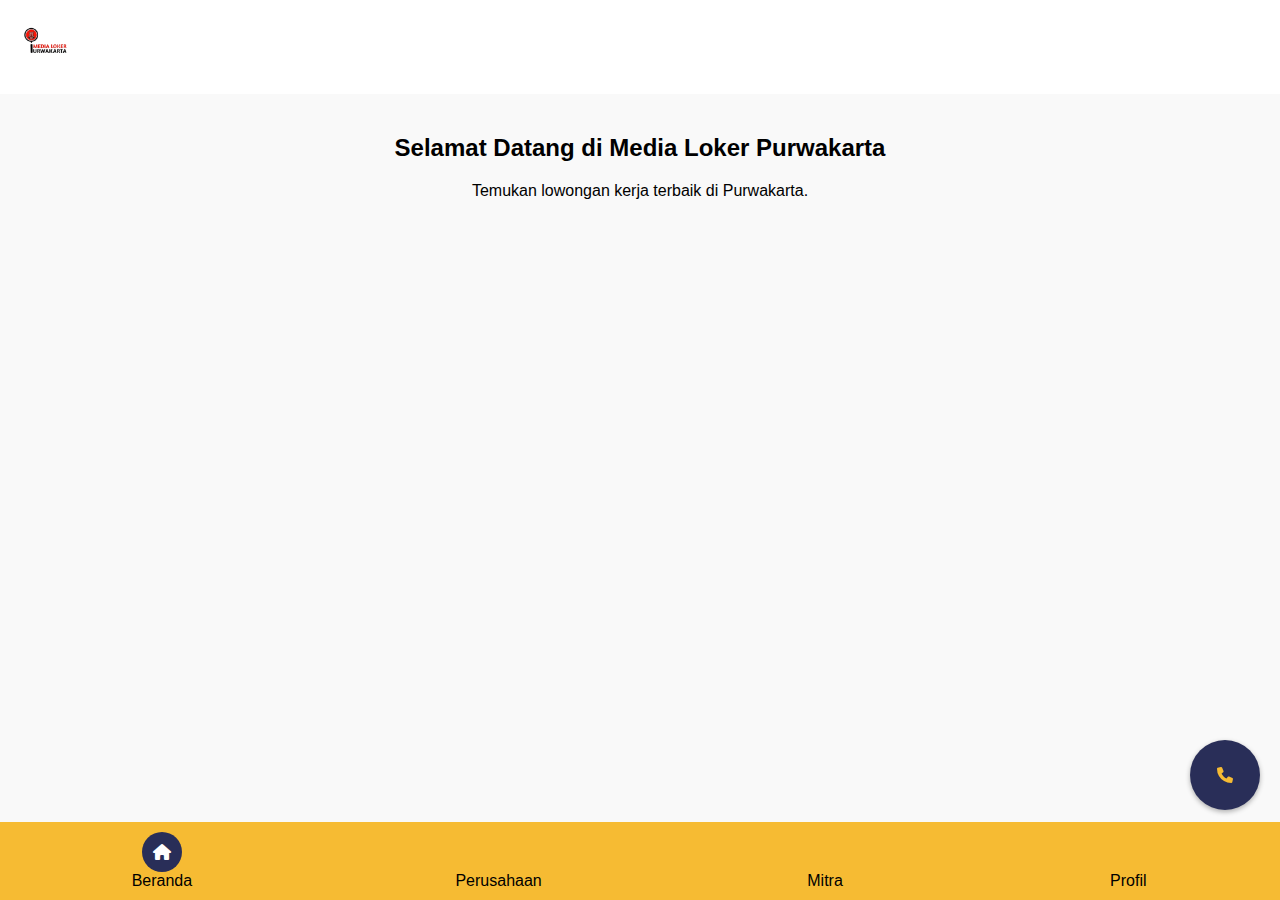
==== src/index.html @ f967ccae "Add files via upload" ====
<!DOCTYPE html>
<html lang="id">
<head>
    <meta charset="UTF-8">
    <meta name="viewport" content="width=device-width, initial-scale=1.0">
    <title>Media Loker Purwakarta</title>
    <link rel="stylesheet" href="styles.css">
    <link rel="stylesheet" href="https://cdnjs.cloudflare.com/ajax/libs/font-awesome/6.0.0-beta3/css/all.min.css">
</head>
<body>
    <header>
        <div class="logo">
            <img src="logo.png" alt="Logo Media Loker Purwakarta">
        </div>
    </header>

    <main>
        <h2>Selamat Datang di Media Loker Purwakarta</h2>
        <p>Temukan lowongan kerja terbaik di Purwakarta.</p>
    </main>

    <nav class="navbar">
        <a href="#home" class="active">
            <div class="icon-container">
                <i class="fas fa-home"></i>
            </div>
            <span>Beranda</span>
        </a>
        <a href="#perusahaan">
            <div class="icon-container">
                <i class="fas fa-building"></i>
            </div>
            <span>Perusahaan</span>
        </a>
        <a href="#mitra">
            <div class="icon-container">
                <i class="fas fa-handshake"></i>
            </div>
            <span>Mitra</span>
        </a>
        <a href="#profil" class="profil-link">
            <div class="icon-container">
                <i class="fas fa-user"></i>
            </div>
            <span>Profil</span>
        </a>
    </nav>

    <div class="whatsapp-popup">
        <a href="tel:nomor_anda" target="_blank">
            <div class="whatsapp-icon">
                <i class="fas fa-phone"></i>
            </div>
        </a>
    </div>
</body>
</html>
---- src/styles.css ----
* {
    box-sizing: border-box;
}

body {
    font-family: Arial, sans-serif;
    margin: 0;
    padding: 0;
    background-color: #f9f9f9;
}

header {
    display: flex;
    align-items: center;
    justify-content: flex-start; /* Rata kiri */
    padding: 20px;
    background-color: white; /* Ubah warna header menjadi putih */
}

.logo img {
    height: 50px;
}

main {
    padding: 20px;
    text-align: center;
}

.navbar {
    display: flex;
    justify-content: space-around; /* Membagi ruang secara merata */
    background-color: #F6BB33; /* Ubah warna navbar */
    position: fixed;
    bottom: 0;
    left: 0;
    right: 0;
    z-index: 10; /* Pastikan navbar berada di atas pop-up */
}

.navbar a {
    padding: 10px;
    color: black; /* Tulisan tidak berubah warna */
    text-decoration: none;
    text-align: center;
    display: flex;
    flex-direction: column; /* Menyusun ikon di atas teks */
    align-items: center;
}

.icon-container {
    width: 40px; /* Lebar kontainer ikon */
    height: 40px; /* Tinggi kontainer ikon */
    border-radius: 50%; /* Membuat bulat */
    background-color: transparent; /* Warna latar belakang awal */
    display: flex;
    align-items: center;
    justify-content: center;
    transition: background-color 0.3s; /* Transisi halus */
}

.navbar a:hover .icon-container,
.navbar a.active .icon-container {
    background-color: #292E58; /* Ubah warna latar belakang ketika hover atau aktif */
}

.navbar a i {
    color: #F6BB33; /* Warna ikon */
    transition: color 0.3s; /* Transisi halus */
}

.navbar a:hover i,
.navbar a.active i {
    color: white; /* Ubah warna ikon ketika hover atau aktif */
}

.whatsapp-popup {
    position: fixed;
    bottom: 90px; /* Naikkan pop-up di atas navbar */
    right: 20px;
    border-radius: 50%; /* Membuat bulat */
    background-color: #292E58; /* Warna latar belakang pop-up */
    padding: 10px; /* Ruang di dalam pop-up */
    box-shadow: 0 2px 5px rgba(0, 0, 0, 0.3); /* Bayangan untuk efek kedalaman */
    transition: background-color 0.3s; /* Transisi halus */
    z-index: 5; /* Pastikan pop-up berada di bawah navbar */
}

.whatsapp-popup a {
    color: #F6BB33; /* Warna ikon telepon */
    text-decoration: none; /* Menghilangkan garis bawah */
}

.whatsapp-popup a:hover {
    color: white; /* Ubah warna ikon saat hover */
}

.whatsapp-icon {
    width: 50px; /* Lebar ikon */
    height: 50px; /* Tinggi ikon */
    display: flex;
    align-items: center;
    justify-content: center;
    border-radius: 50%; /* Membuat bulat */
}
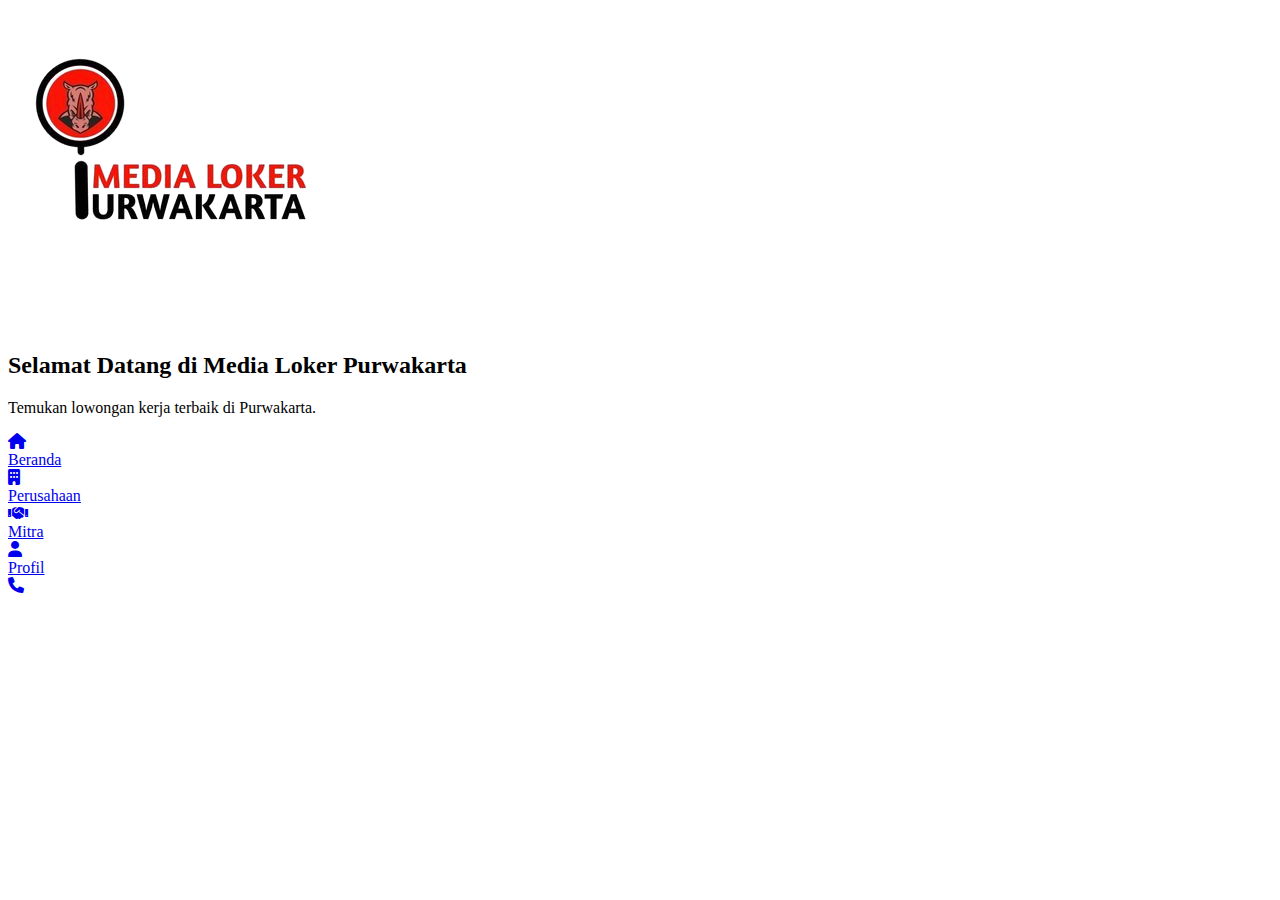
==== commit 6dd808cf: "Update index.html" ====
--- a/src/index.html
+++ b/src/index.html
@@ -4,7 +4,7 @@
     <meta charset="UTF-8">
     <meta name="viewport" content="width=device-width, initial-scale=1.0">
     <title>Media Loker Purwakarta</title>
-    <link rel="stylesheet" href="styles.css">
+    <link rel="stylesheet" href="src/styles.css">
     <link rel="stylesheet" href="https://cdnjs.cloudflare.com/ajax/libs/font-awesome/6.0.0-beta3/css/all.min.css">
 </head>
 <body>
@@ -54,4 +54,4 @@
         </a>
     </div>
 </body>
-</html>+</html>
